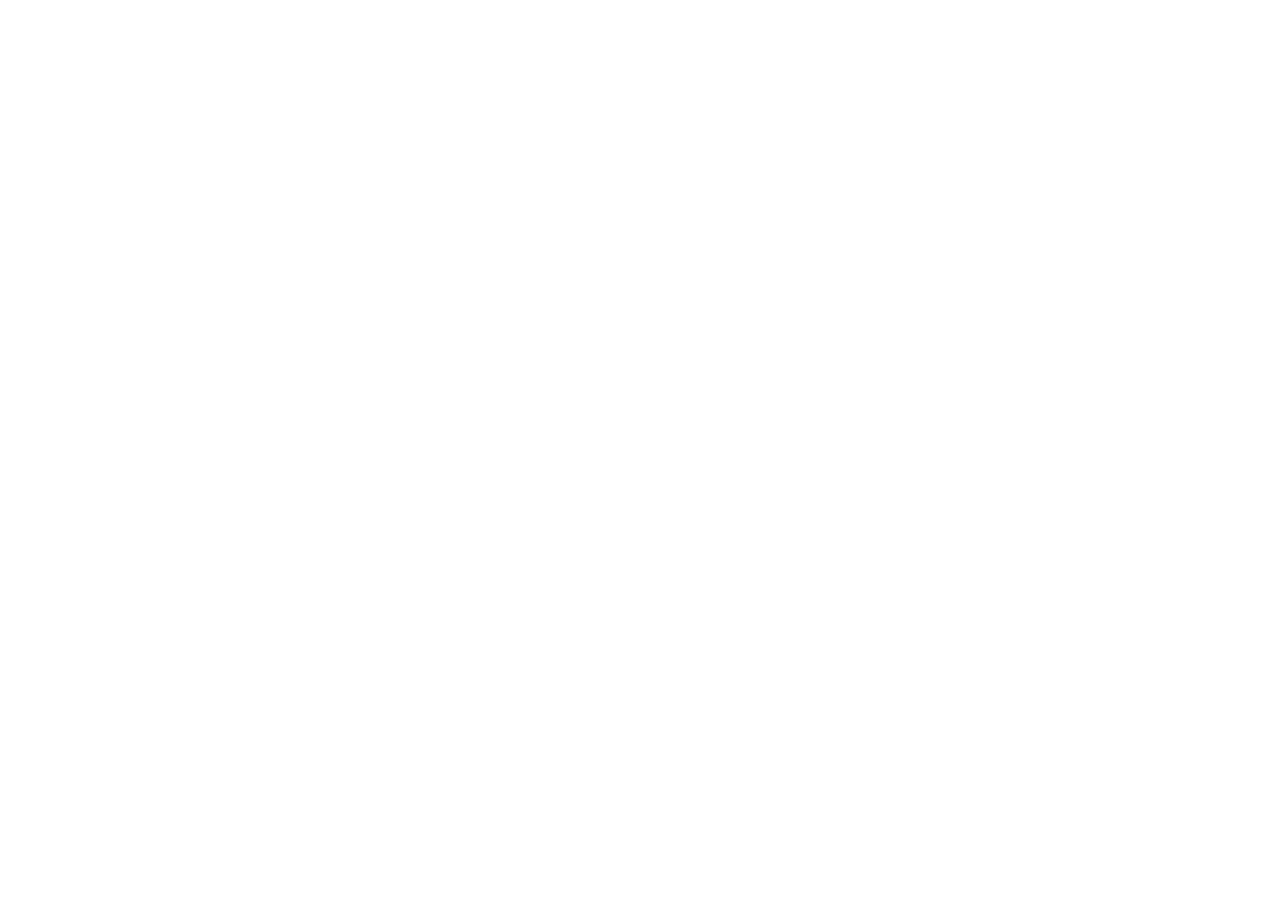
==== index.html @ fde29a67 "commit #1" ====
<!DOCTYPE html>
<!--[if lt IE 7]>      <html class="no-js lt-ie9 lt-ie8 lt-ie7"> <![endif]-->
<!--[if IE 7]>         <html class="no-js lt-ie9 lt-ie8"> <![endif]-->
<!--[if IE 8]>         <html class="no-js lt-ie9"> <![endif]-->
<!--[if gt IE 8]>      <html class="no-js"> <!--<![endif]-->
<html>
    <head>
        <meta charset="utf-8">
        <meta http-equiv="X-UA-Compatible" content="IE=edge">
        <title></title>
        <meta name="description" content="">
        <meta name="viewport" content="width=device-width, initial-scale=1">
        <link rel="stylesheet" href="">
    </head>
    <body>
        <!--[if lt IE 7]>
            <p class="browsehappy">You are using an <strong>outdated</strong> browser. Please <a href="#">upgrade your browser</a> to improve your experience.</p>
        <![endif]-->
        
        <script src="" async defer></script>
    </body>
</html>
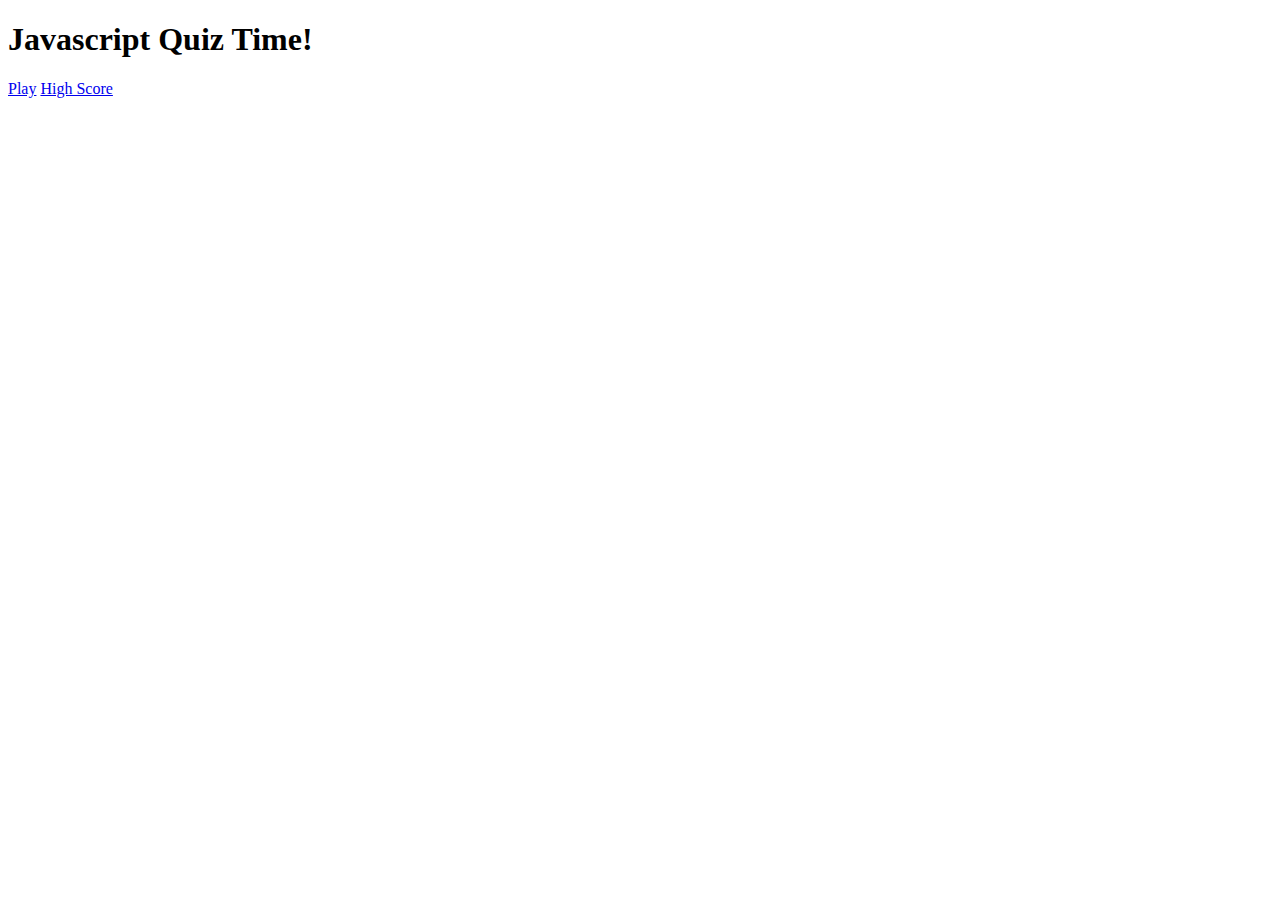
==== commit a84a834b: "commit #7" ====
--- a/index.html
+++ b/index.html
@@ -1,22 +1,23 @@
 <!DOCTYPE html>
-<!--[if lt IE 7]>      <html class="no-js lt-ie9 lt-ie8 lt-ie7"> <![endif]-->
-<!--[if IE 7]>         <html class="no-js lt-ie9 lt-ie8"> <![endif]-->
-<!--[if IE 8]>         <html class="no-js lt-ie9"> <![endif]-->
-<!--[if gt IE 8]>      <html class="no-js"> <!--<![endif]-->
-<html>
-    <head>
-        <meta charset="utf-8">
-        <meta http-equiv="X-UA-Compatible" content="IE=edge">
-        <title></title>
-        <meta name="description" content="">
-        <meta name="viewport" content="width=device-width, initial-scale=1">
-        <link rel="stylesheet" href="">
-    </head>
-    <body>
-        <!--[if lt IE 7]>
-            <p class="browsehappy">You are using an <strong>outdated</strong> browser. Please <a href="#">upgrade your browser</a> to improve your experience.</p>
-        <![endif]-->
+<html lang="en">
+<head>
+    <meta charset="UTF-8">
+    <meta http-equiv="X-UA-Compatible" content="IE=edge">
+    <meta name="viewport" content="width=device-width, initial-scale=1.0">
+    <title>Javascript</title>
+    <link rel="stylesheet" href="style.css">
+</head>
+<body>
+    <div class="container">
+        <div id="home" class="flex-center flex-column">
+            <h1>Javascript Quiz Time!</h1>  
+            <a class="btn" href="/questions.html">Play</a>
+            <a class="btn" href="/highscore.html">High Score</a>
+        </div>
+    </div>
         
-        <script src="" async defer></script>
-    </body>
+   
+
+    
+</body>
 </html>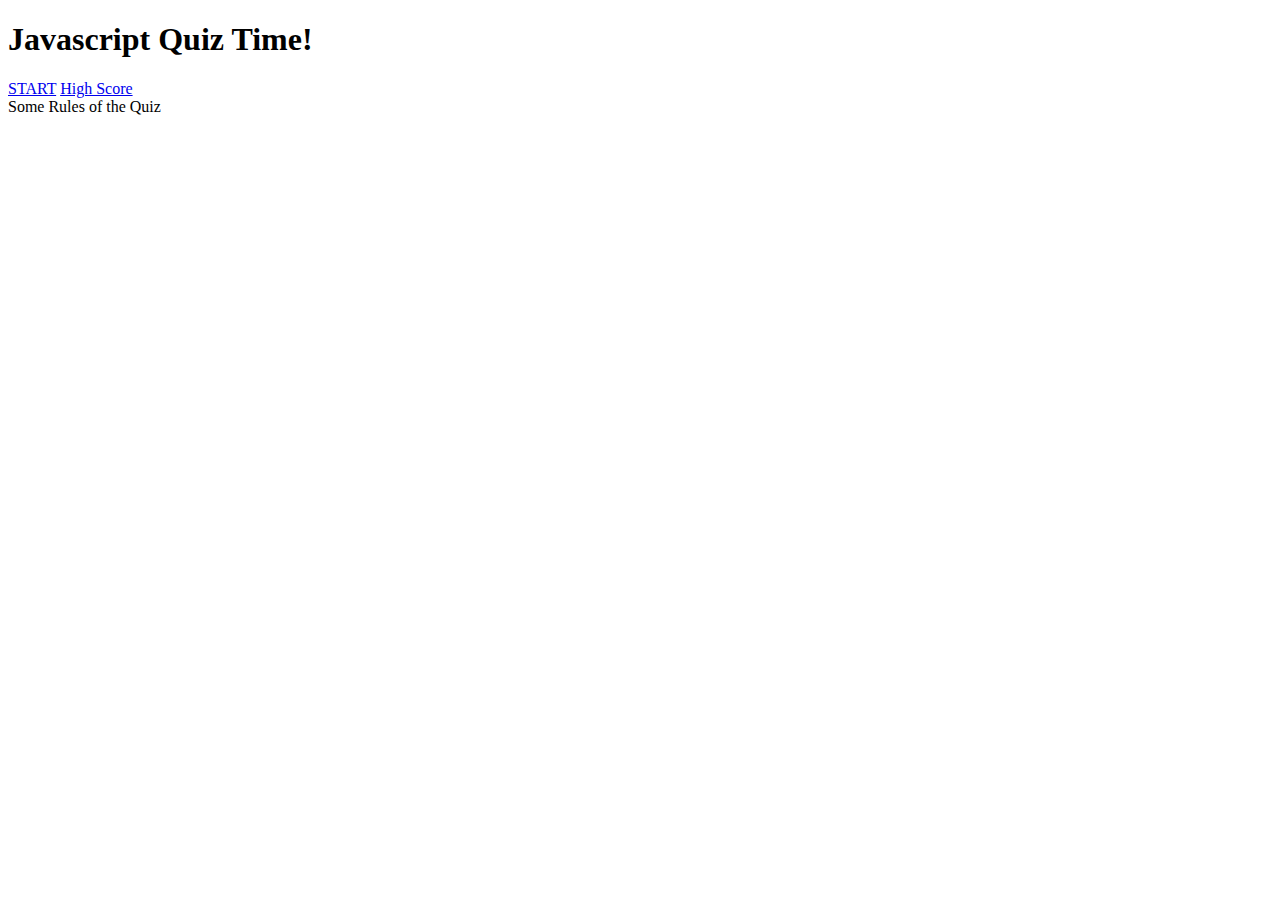
==== commit 1da0d4af: "Commit #8, going in a new direction" ====
--- a/index.html
+++ b/index.html
@@ -11,13 +11,24 @@
     <div class="container">
         <div id="home" class="flex-center flex-column">
             <h1>Javascript Quiz Time!</h1>  
-            <a class="btn" href="/questions.html">Play</a>
+            <a class="btn" href="/questions.html">START</a>
             <a class="btn" href="/highscore.html">High Score</a>
         </div>
     </div>
-        
-   
+    <!--- Info Box -->
+    <div class="info box">
+        <div class ="info_title">
+            <span>Some Rules of the Quiz</span>
+        </div>
+        <div class="info_list">
+            <div class="info"></div>
+            <div class="info"></div>
+            <div class="info"></div>
+            <div class="info"></div>
+            <div class="info"></div>
+            <div class="info"></div>
+        </div>
+    </div>
 
-    
 </body>
 </html>